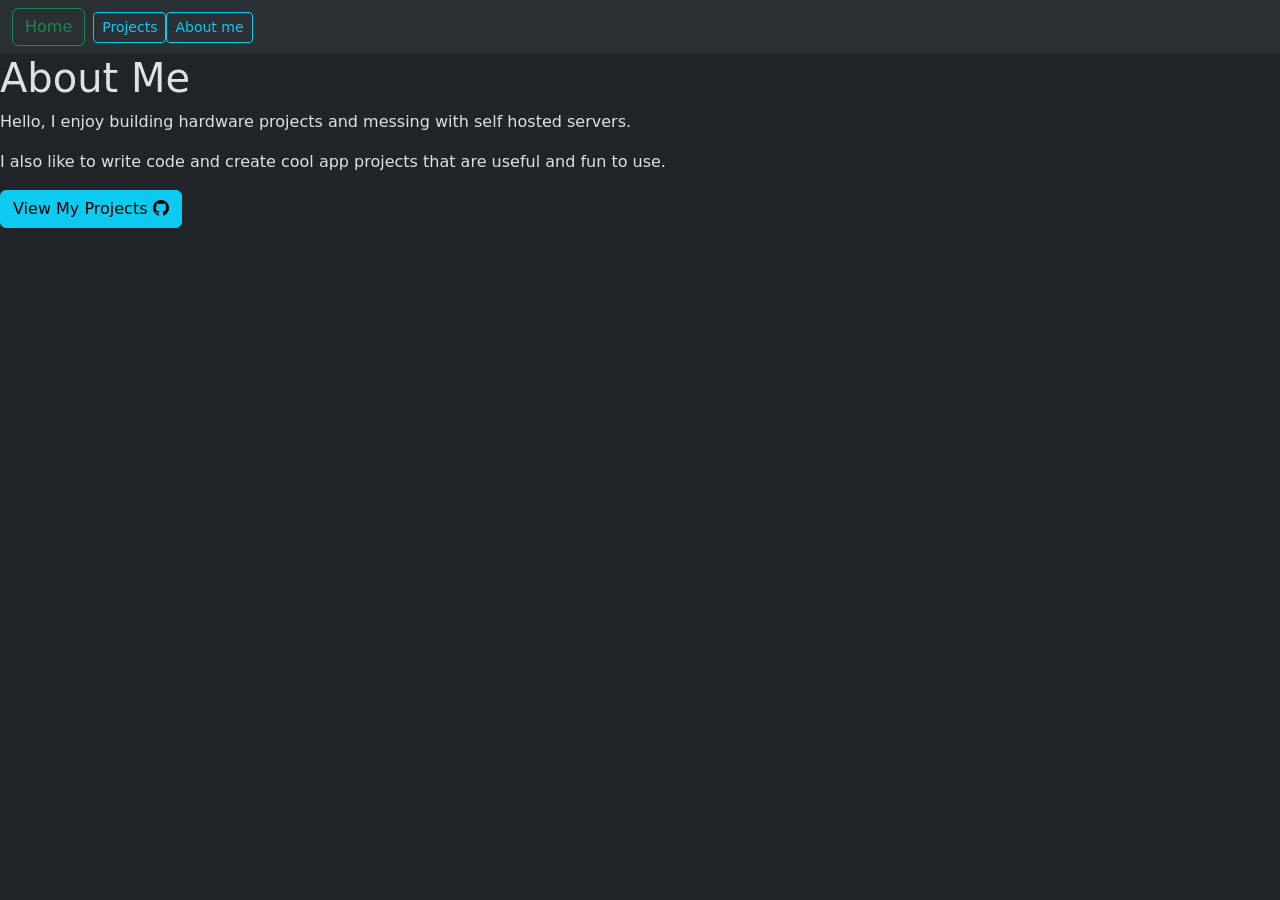
==== about.html @ b26f0e3b "Created about me page" ====
<!DOCTYPE html>
<html lang="en" data-bs-theme="dark">
<head>
    <meta charset="UTF-8">
    <meta name="viewport" content="width=device-width, initial-scale=1.0">
    <title>About Me</title>
    <link rel="stylesheet" href="css/style.css">
    <link rel="stylesheet" href="https://cdn.jsdelivr.net/npm/bootstrap-icons@1.11.3/font/bootstrap-icons.min.css">
    <link href="https://cdn.jsdelivr.net/npm/bootstrap@5.3.8/dist/css/bootstrap.min.css" rel="stylesheet" integrity="sha384-sRIl4kxILFvY47J16cr9ZwB07vP4J8+LH7qKQnuqkuIAvNWLzeN8tE5YBujZqJLB" crossorigin="anonymous">
  </head>
<body id="about">
<nav class="navbar bg-body-tertiary sticky-top">
  <form class="container-fluid justify-content-start">
    <a class="btn btn-outline-success me-2" type="button" href="index.html">Home</a>
    <a class="btn btn-sm btn-outline-info" type="button" href="projects.html">Projects</a>
    <a class="btn btn-sm btn-outline-info" type="button" href="about.html">About me</a>
  </form>
</nav>

    <h1 id="about-title">About Me</h1>
    <p id="about-text">Hello, I enjoy building hardware projects and messing with self hosted servers.</p>
    <p>I also like to write code and create cool app projects that are useful and fun to use.</p>

<button class="btn btn-info" onclick="window.location.href='https://github.com/waffles-888?tab=repositories'">
  View My Projects <i class="bi bi-github"></i>
</button>
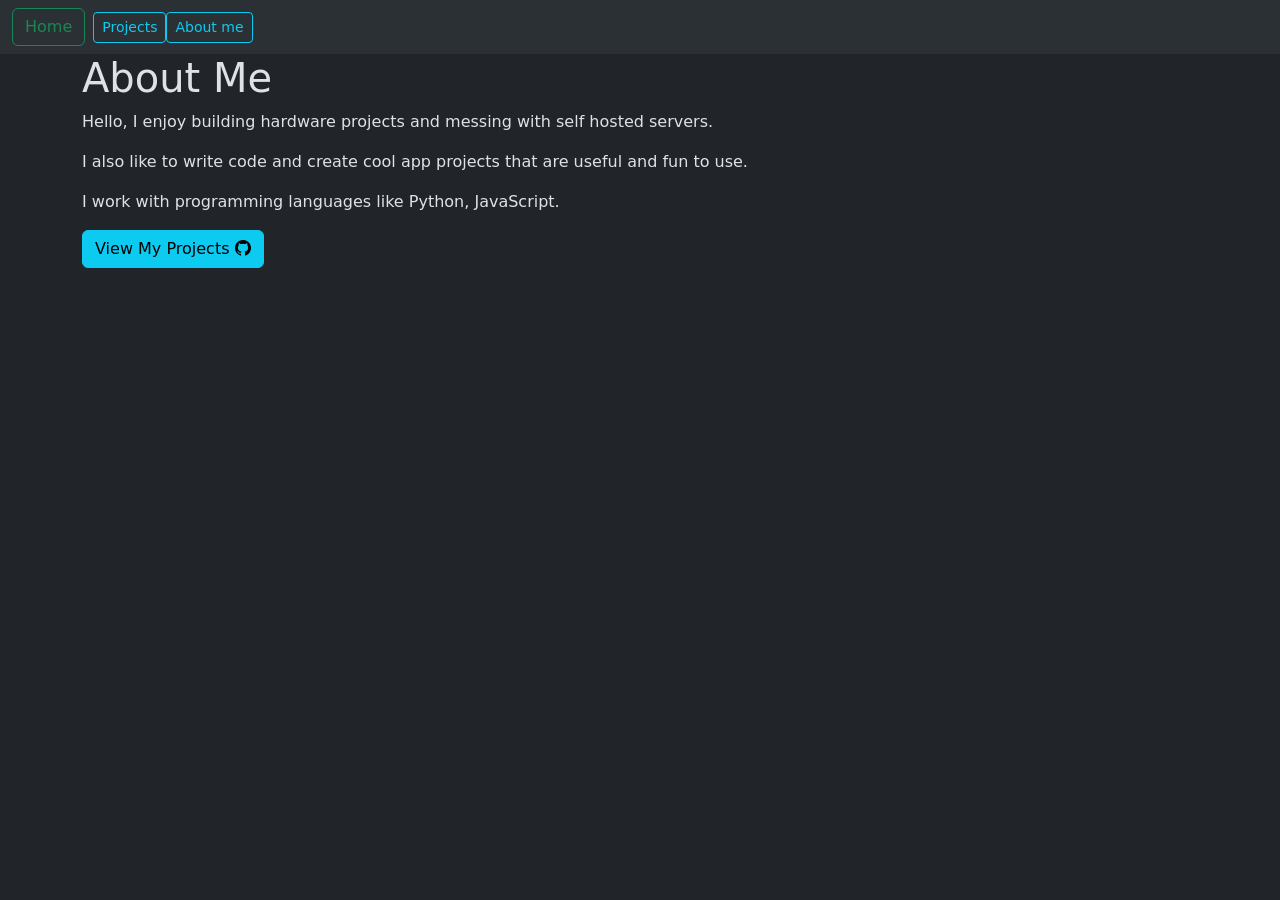
==== commit ad7f673a: "Added a box around text on the homepage and about me page" ====
--- a/about.html
+++ b/about.html
@@ -16,11 +16,14 @@
     <a class="btn btn-sm btn-outline-info" type="button" href="about.html">About me</a>
   </form>
 </nav>
+<div class="container about-box">
+  <h1 id="about-title">About Me</h1>
+  <p id="about-text">Hello, I enjoy building hardware projects and messing with self hosted servers.</p>
+  <p>I also like to write code and create cool app projects that are useful and fun to use.</p>
+  <p>I work with programming languages like Python, JavaScript.</p>
 
-    <h1 id="about-title">About Me</h1>
-    <p id="about-text">Hello, I enjoy building hardware projects and messing with self hosted servers.</p>
-    <p>I also like to write code and create cool app projects that are useful and fun to use.</p>
+  <button class="btn btn-info" onclick="window.location.href='https://github.com/waffles-888?tab=repositories'">
+  View My Projects <i class="bi bi-github"></i>
+</button>
 
-<button class="btn btn-info" onclick="window.location.href='https://github.com/waffles-888?tab=repositories'">
-  View My Projects <i class="bi bi-github"></i>
-</button>+</div>
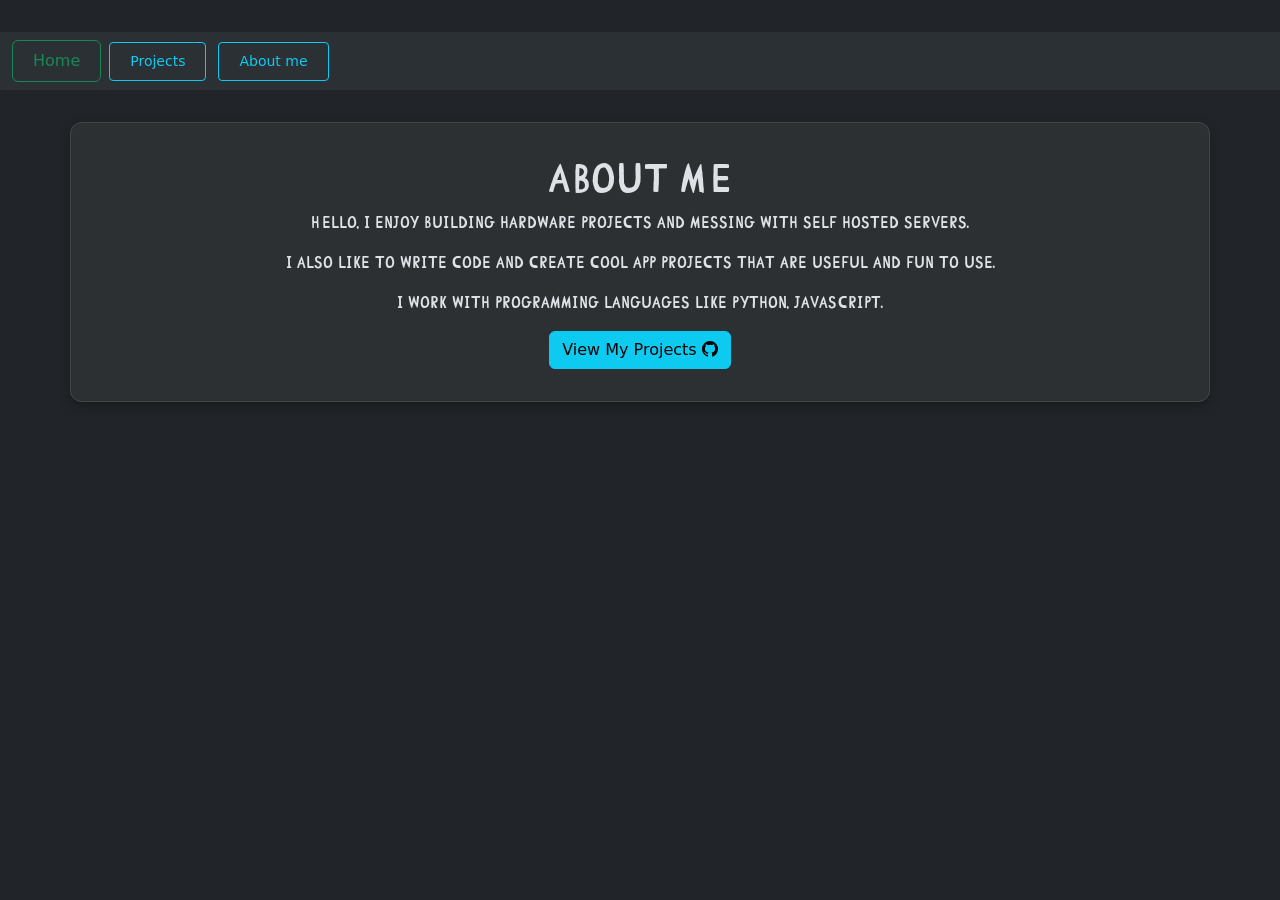
==== commit 3a3ccd54: "Ensured each page had access to the CSS after being published to pages on gitub" ====
--- a/about.html
+++ b/about.html
@@ -4,7 +4,7 @@
     <meta charset="UTF-8">
     <meta name="viewport" content="width=device-width, initial-scale=1.0">
     <title>About Me</title>
-    <link rel="stylesheet" href="css/style.css">
+    <link rel="stylesheet" href="./CSS/style.css">
     <link rel="stylesheet" href="https://cdn.jsdelivr.net/npm/bootstrap-icons@1.11.3/font/bootstrap-icons.min.css">
     <link href="https://cdn.jsdelivr.net/npm/bootstrap@5.3.8/dist/css/bootstrap.min.css" rel="stylesheet" integrity="sha384-sRIl4kxILFvY47J16cr9ZwB07vP4J8+LH7qKQnuqkuIAvNWLzeN8tE5YBujZqJLB" crossorigin="anonymous">
   </head>
--- a/CSS/style.css
+++ b/CSS/style.css
@@ -0,0 +1,84 @@
+/* font */
+@font-face {
+  font-family: 'Comic CAT';
+    src: url('/assets/fonts/comic_cat/Comic_CAT.otf') format('opentype');
+}
+
+/* navbar */
+.navbar .btn {
+  margin-right: 0.75rem;
+  padding: 0.5rem 1.25rem;
+}
+
+/* home page */
+#home {
+  text-align: center;
+  margin-top: 2rem;
+}
+
+p {
+  font-family: 'Comic CAT', sans-serif;
+}
+
+h1, h2, h3, h4, h5, h6 {
+  font-family: 'Comic CAT', sans-serif;
+}
+
+h3 {
+  margin-top: 2rem;
+}
+
+#home #profile-image {
+  max-width: 100%;
+  height: auto;
+  border-radius: 50%;
+}
+
+.container {
+  max-width: 800px;
+  margin: 0 auto;
+  padding: 2rem;
+}
+
+.home-box {
+  background-color: rgba(255, 255, 255, 0.05);
+  border: 1px solid rgba(255, 255, 255, 0.1);
+  border-radius: 12px;
+  padding: 2rem;
+  box-shadow: 0 4px 12px rgba(0, 0, 0, 0.3);
+  margin-top: 2rem;
+}
+
+/* carousel */
+.carousel {
+  margin: 2rem 0;
+  max-width: 500px;
+  margin-left: auto;
+  margin-right: auto;
+}
+
+.carousel-inner {
+  border-radius: 12px;
+  overflow: hidden;
+}
+/* projects page */
+.card {
+  margin: 2rem 0;
+  max-width: 28rem;
+  text-align: center;
+}
+
+/* About page */
+#about {
+  text-align: center;
+  margin-top: 2rem;
+}
+
+.about-box {
+  background-color: rgba(255, 255, 255, 0.05);
+  border: 1px solid rgba(255, 255, 255, 0.1);
+  border-radius: 12px;
+  padding: 2rem;
+  box-shadow: 0 4px 12px rgba(0, 0, 0, 0.3);
+  margin-top: 2rem;
+}
